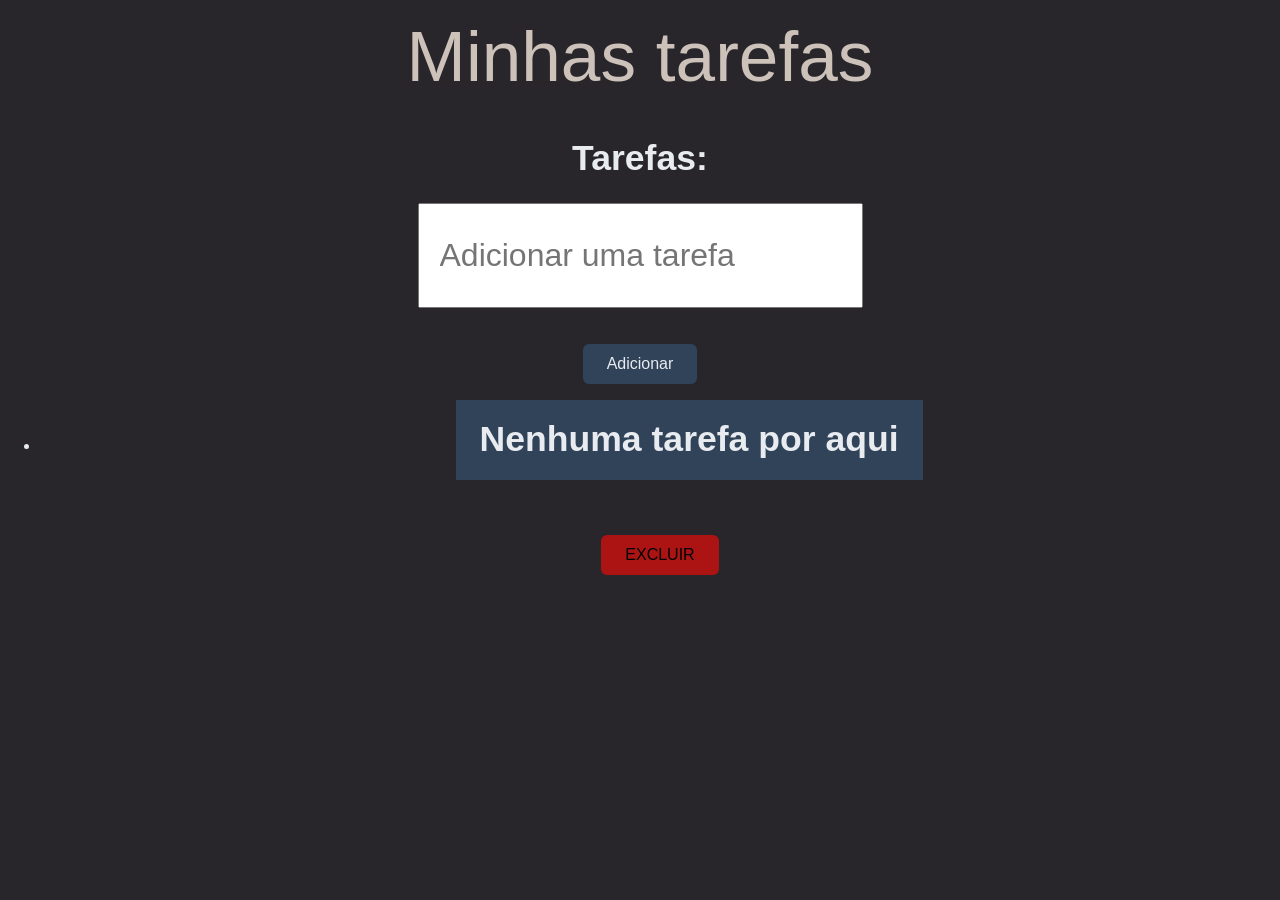
==== pratica.html @ 9b63ee62 "etapa 1 a 2" ====
<!DOCTYPE html>
<html lang="pt-BR">
<head>
    <meta charset="UTF-8">
    <meta name="viewport" content="width=device-width, initial-scale=1.0">
    <title>Pratica</title>
    <link rel="stylesheet" href="css/style.css">
</head>
<body>
    <header id="titulo">Minhas tarefas</header>
    <main>
        <section class="formulario">
        <form method="post">
        <label for="tarefa">Tarefas:</label><p>
        <input type="text" id="tarefa" placeholder="Adicionar uma tarefa"><p>
        <button class="botao">Adicionar</button>
        <ul>
        <li>
        <p class="lista" id="lista"> Nenhuma tarefa por aqui</p>
        <button class="excluir">EXCLUIR</button>
        </li>
        </ul>
        </form>
        </section>
    </main>
</body>
<script src="js/pratica.js"></script>
</html>
---- css/style.css ----
:root {
  --cor-fundo: #28262b;
  --cor-superficie: #ccc2ba;
  --cor-texto: #e8ebf0;
  --cor-principal: #304358;
  --cor-perigo: #ac1414;
}
*,
*::before,
*::after {
  box-sizing: border-box;
}
body {
  margin: 0;
  font-family: Arial, sans-serif;
  line-height: 1.6;
  color: var(--cor-texto);
  background: var(--cor-fundo);
}

header{
    margin: 0 auto;
    font-size: 8.0ch;
    text-align: center;
    font-family: Arial, sans-serif;
    color: var(--cor-superficie);
}
form{
    text-align: center;
    color: var(--cor-texto);
    
}
label{
    font-size: 4.0ch;
    display: block;
    margin-top: 1rem;
    font-weight: bold;    
}
input{
 font-size: 2rem;
  margin: 0 auto;
  padding: 2rem 1.25rem;    
}
.botao {
  margin-top: 1.25rem;
  padding: 0.7rem 1.5rem;
  font-size: 1rem;
  color: var(--cor-texto);
  background: var(--cor-principal);
  border: none;
  border-radius: 6px;
  cursor: pointer;
}
button:hover {
  filter: brightness(0.9);
}
.lista{
    margin-left: 21ch;
    max-width: max-content;
    padding: 0.7rem 1.5rem;
    font-size: 4.0ch;
    display: block;
    margin-top: 1rem;
    font-weight: bold;
     background: var(--cor-principal);     
}
.excluir{
  margin-top: 1.25rem;
  padding: 0.7rem 1.5rem;
  font-size: 1rem;    
  background: var(--cor-perigo);
  border: none;
  border-radius: 6px;
  cursor: pointer;
}
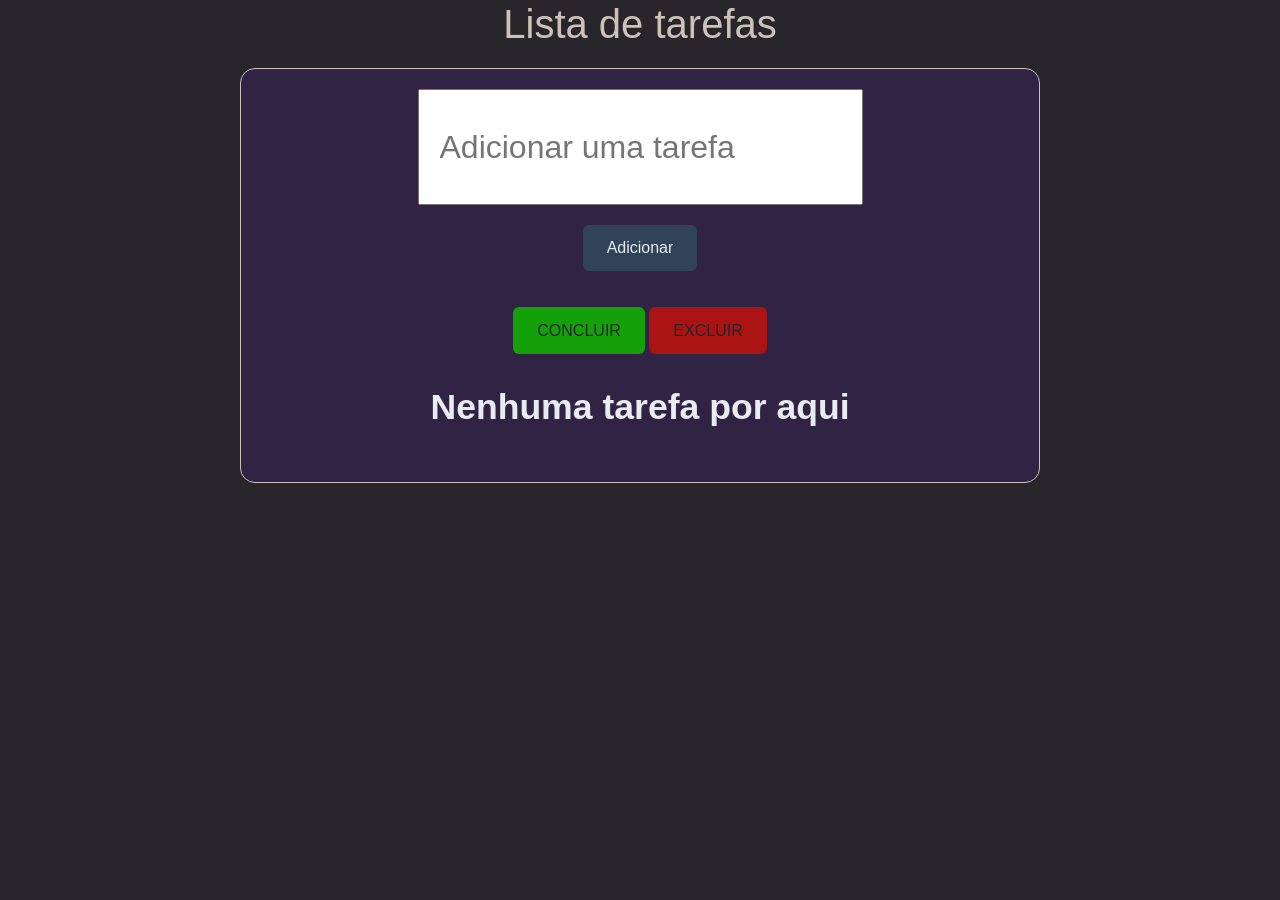
==== commit 98639397: "alterações na atividade" ====
--- a/pratica.html
+++ b/pratica.html
@@ -4,24 +4,28 @@
     <meta charset="UTF-8">
     <meta name="viewport" content="width=device-width, initial-scale=1.0">
     <title>Pratica</title>
+    <link href="https://cdn.jsdelivr.net/npm/bootstrap@5.3.8/dist/css/bootstrap.min.css" rel="stylesheet"
+        integrity="sha384-sRIl4kxILFvY47J16cr9ZwB07vP4J8+LH7qKQnuqkuIAvNWLzeN8tE5YBujZqJLB" crossorigin="anonymous">
     <link rel="stylesheet" href="css/style.css">
 </head>
 <body>
-    <header id="titulo">Minhas tarefas</header>
+    <header>
+        <h1 id="titulo">Lista de tarefas</h1>
+    </header>
     <main>
-        <section class="formulario">
-        <form method="post">
-        <label for="tarefa">Tarefas:</label><p>
-        <input type="text" id="tarefa" placeholder="Adicionar uma tarefa"><p>
+        <div class="content">
+        <form id="formulario">
+        <div class="form-floating">
+        <input type="text" id="novaTarefa" placeholder="Adicionar uma tarefa"><p>
         <button class="botao">Adicionar</button>
-        <ul>
-        <li>
-        <p class="lista" id="lista"> Nenhuma tarefa por aqui</p>
-        <button class="excluir">EXCLUIR</button>
-        </li>
-        </ul>
+        </div>
+        <button class="btn concluir">CONCLUIR</button>
+        <button class=" btn excluir">EXCLUIR</button>
+        </div>
         </form>
-        </section>
+        <div class="tarefa">
+        <p> Nenhuma tarefa por aqui</p>
+        </div>
     </main>
 </body>
 <script src="js/pratica.js"></script>
--- a/css/style.css
+++ b/css/style.css
@@ -1,28 +1,34 @@
 :root {
   --cor-fundo: #28262b;
+  --cor-borda:  #40216962;
   --cor-superficie: #ccc2ba;
   --cor-texto: #e8ebf0;
   --cor-principal: #304358;
   --cor-perigo: #ac1414;
-}
-*,
-*::before,
-*::after {
-  box-sizing: border-box;
+  --cor-sucesso: #14a008;
 }
 body {
-  margin: 0;
-  font-family: Arial, sans-serif;
-  line-height: 1.6;
-  color: var(--cor-texto);
-  background: var(--cor-fundo);
+    background-color: var(--cor-fundo);
+    color: var(--cor-texto);
+    font-family: Arial, sans-serif;
+    margin: 0;
+    padding: 0;
+    width: 100%;
+    height: 100vh;
 }
-
+main {
+    max-width: 800px;
+    margin: 0 auto;
+    justify-content: center;
+    align-items: center;
+    background-color: var(--cor-borda);
+    padding: 20px;
+    border: 1px solid var(--cor-superficie);
+    border-radius: 15px;
+}
 header{
-    margin: 0 auto;
-    font-size: 8.0ch;
     text-align: center;
-    font-family: Arial, sans-serif;
+    margin-bottom: 20px;
     color: var(--cor-superficie);
 }
 form{
@@ -30,11 +36,8 @@
     color: var(--cor-texto);
     
 }
-label{
-    font-size: 4.0ch;
-    display: block;
-    margin-top: 1rem;
-    font-weight: bold;    
+div{
+  text-align: center;
 }
 input{
  font-size: 2rem;
@@ -54,15 +57,14 @@
 button:hover {
   filter: brightness(0.9);
 }
-.lista{
-    margin-left: 21ch;
-    max-width: max-content;
-    padding: 0.7rem 1.5rem;
-    font-size: 4.0ch;
-    display: block;
-    margin-top: 1rem;
-    font-weight: bold;
-     background: var(--cor-principal);     
+.tarefa{
+  padding: 0.7rem 1.5rem;
+  font-size: 4.0ch;
+  display: block;
+  margin-top: 1rem;
+  font-weight: bold;  
+  border: none;
+  border-radius: 6px;      
 }
 .excluir{
   margin-top: 1.25rem;
@@ -72,4 +74,13 @@
   border: none;
   border-radius: 6px;
   cursor: pointer;
+}
+.concluir{
+  margin-top: 1.25rem;
+  padding: 0.7rem 1.5rem;
+  font-size: 1rem;    
+  background: var(--cor-sucesso);
+  border: none;
+  border-radius: 6px;
+  cursor: pointer;
 }
